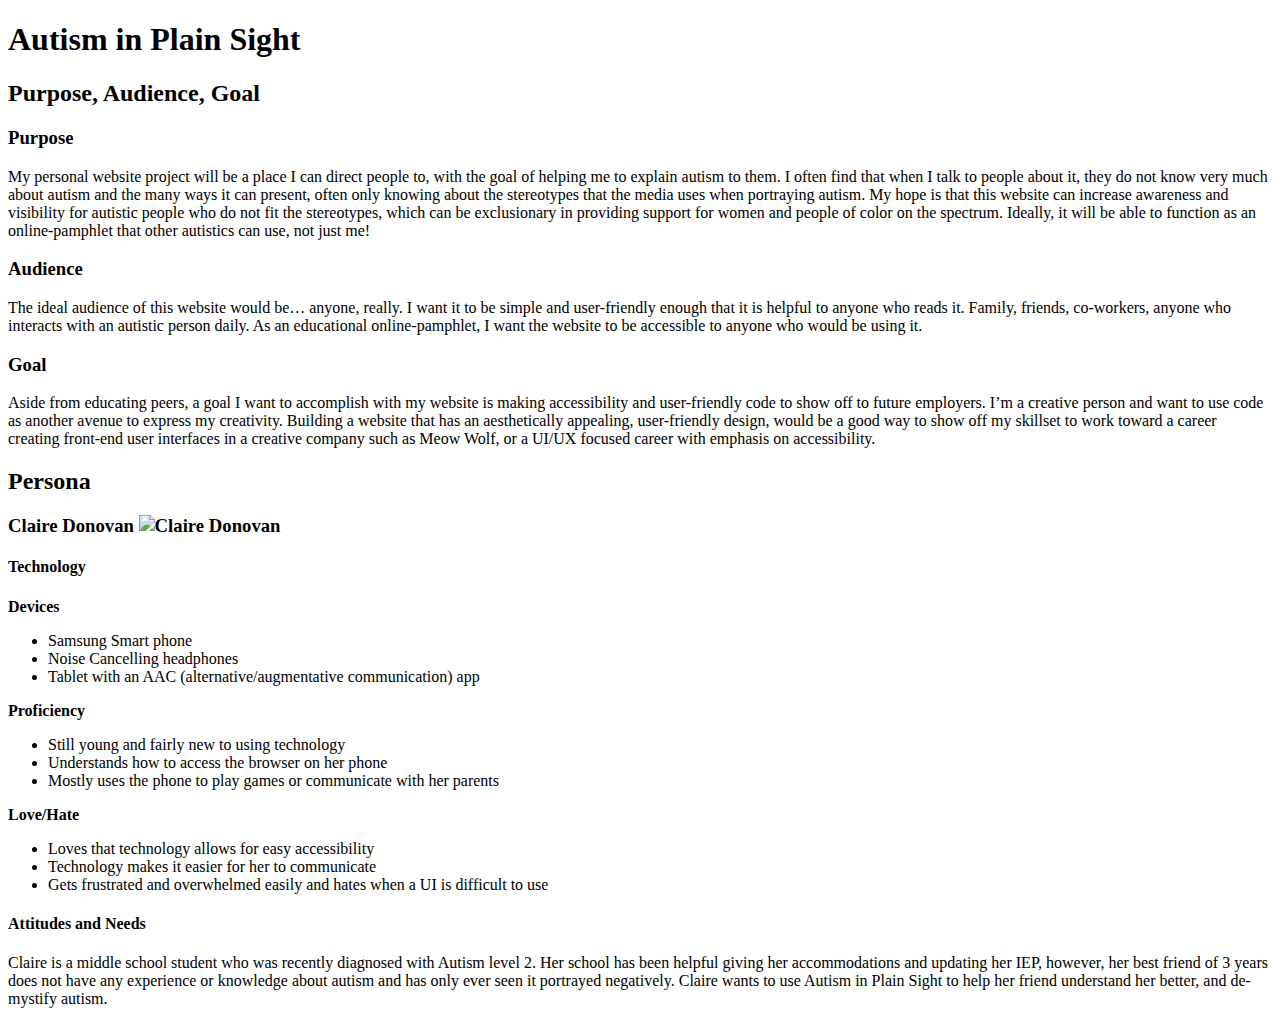
==== public_html/documentation/milestone-1.html @ ba3118aa "Created milestone-1.html Added purpose, audience, goal, and persona" ====
<!doctype html>
<html lang="en">
<head>
    <meta charset="UTF-8">
    <meta name="viewport"
          content="width=device-width, user-scalable=no, initial-scale=1.0, maximum-scale=1.0, minimum-scale=1.0">
    <meta http-equiv="X-UA-Compatible" content="ie=edge">
    <title>Autism in Plain Sight</title>
</head>
<body>
<h1>Autism in Plain Sight</h1>
<h2>Purpose, Audience, Goal</h2>
    <h3>Purpose</h3>
        <p>My personal website project will be a place I can direct people to, with the goal of helping me to explain autism to them. I often find that when I talk to people about it, they do not know very much about autism and the many ways it can present, often only knowing about the stereotypes that the media uses when portraying autism. My hope is that this website can increase awareness and visibility for autistic people who do not fit the stereotypes, which can be exclusionary in providing support for women and people of color on the spectrum. Ideally, it will be able to function as an online-pamphlet that other autistics can use, not just me!</p>
    <h3>Audience</h3>
        <p>The ideal audience of this website would be… anyone, really. I want it to be simple and user-friendly enough that it is helpful to anyone who reads it. Family, friends, co-workers, anyone who interacts with an autistic person daily.  As an educational online-pamphlet, I want the website to be accessible to anyone who would be using it.</p>
    <h3>Goal</h3>
        <p>Aside from educating peers, a goal I want to accomplish with my website is making accessibility and user-friendly code to show off to future employers. I’m a creative person and want to use code as another avenue to express my creativity. Building a website that has an aesthetically appealing, user-friendly design, would be a good way to show off my skillset to work toward a career creating front-end user interfaces in a creative company such as Meow Wolf, or a UI/UX focused career with emphasis on accessibility.</p>
<h2>Persona</h2>
    <h3>Claire Donovan <img src="pexels-antoni-shkraba-5306471.jpg" alt="Claire Donovan">
    </h3>
        <h4>Technology</h4>
                <p><strong>Devices</strong></p>
                    <ul>
                        <li>Samsung Smart phone</li>
                        <li>Noise Cancelling headphones</li>
                        <li>Tablet with an AAC (alternative/augmentative communication) app</li>
                    </ul>
                <p><strong>Proficiency</strong></p>
                    <ul>
                        <li>Still young and fairly new to using technology</li>
                        <li>Understands how to access the browser on her phone</li>
                        <li>Mostly uses the phone to play games or communicate with her parents</li>
                    </ul>
                <p><strong>Love/Hate</strong></p>
                    <ul>
                        <li>Loves that technology allows for easy accessibility</li>
                        <li>Technology makes it easier for her to communicate</li>
                        <li>Gets frustrated and overwhelmed easily and hates when a UI is difficult to use</li>
                    </ul>
        <h4>Attitudes and Needs</h4>
                <p>Claire is a middle school student who was recently diagnosed with Autism level 2. Her school has been helpful giving her accommodations and updating her IEP, however, her best friend of 3 years does not have any experience or knowledge about autism and has only ever seen it portrayed negatively. Claire wants to use Autism in Plain Sight to help her friend understand her better, and de-mystify autism.</p>
</body>
</html>
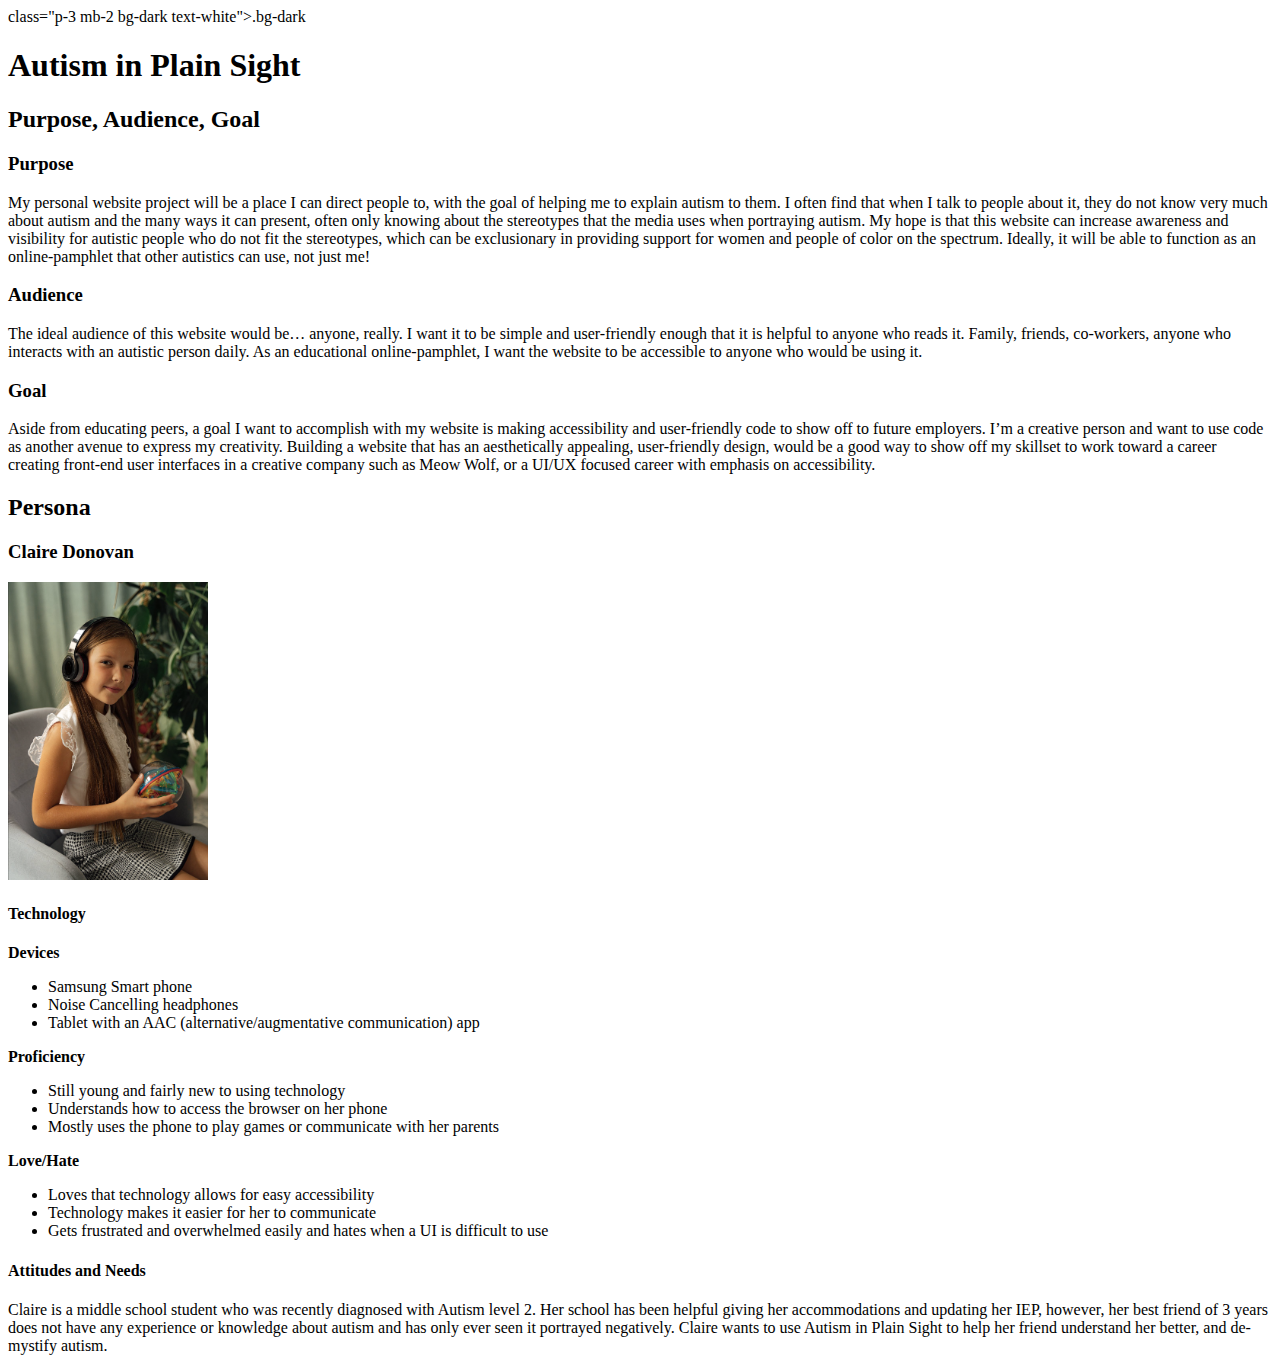
==== commit d1325274: "Created milestone-1.html Added purpose, audience, goal, and persona image" ====
--- a/public_html/documentation/milestone-1.html
+++ b/public_html/documentation/milestone-1.html
@@ -5,9 +5,12 @@
     <meta name="viewport"
           content="width=device-width, user-scalable=no, initial-scale=1.0, maximum-scale=1.0, minimum-scale=1.0">
     <meta http-equiv="X-UA-Compatible" content="ie=edge">
+    <link href="https://cdn.jsdelivr.net/npm/bootstrap@5.3.0-alpha3/dist/css/bootstrap.min.css" rel="stylesheet" integrity="sha384-KK94CHFLLe+nY2dmCWGMq91rCGa5gtU4mk92HdvYe+M/SXH301p5ILy+dN9+nJOZ" crossorigin="anonymous">
     <title>Autism in Plain Sight</title>
+    class="p-3 mb-2 bg-dark text-white">.bg-dark
 </head>
 <body>
+
 <h1>Autism in Plain Sight</h1>
 <h2>Purpose, Audience, Goal</h2>
     <h3>Purpose</h3>
@@ -17,8 +20,8 @@
     <h3>Goal</h3>
         <p>Aside from educating peers, a goal I want to accomplish with my website is making accessibility and user-friendly code to show off to future employers. I’m a creative person and want to use code as another avenue to express my creativity. Building a website that has an aesthetically appealing, user-friendly design, would be a good way to show off my skillset to work toward a career creating front-end user interfaces in a creative company such as Meow Wolf, or a UI/UX focused career with emphasis on accessibility.</p>
 <h2>Persona</h2>
-    <h3>Claire Donovan <img src="pexels-antoni-shkraba-5306471.jpg" alt="Claire Donovan">
-    </h3>
+    <h3>Claire Donovan</h3>
+<img src="../../images/clairedonovanauti.png" alt="Claire Donovan" width="200px" height="298px">
         <h4>Technology</h4>
                 <p><strong>Devices</strong></p>
                     <ul>
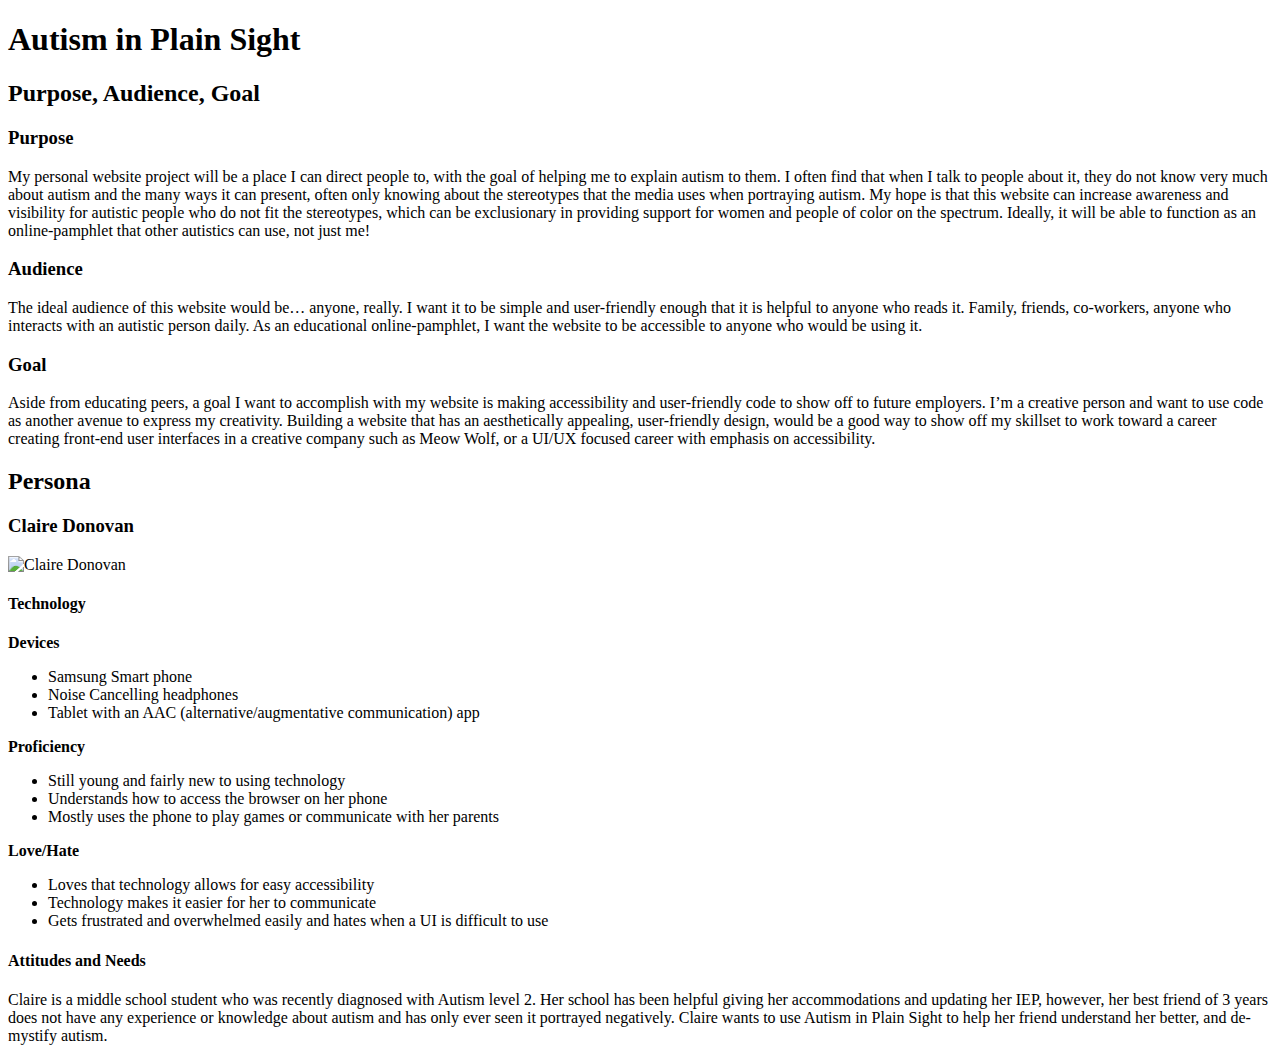
==== commit 52c961c0: "Created milestone-1.html Added purpose, audience, goal, and persona image still won't work BUT, I ch" ====
--- a/public_html/documentation/milestone-1.html
+++ b/public_html/documentation/milestone-1.html
@@ -1,4 +1,4 @@
-<!doctype html>
+<!DOCTYPE html>
 <html lang="en">
 <head>
     <meta charset="UTF-8">
@@ -7,41 +7,39 @@
     <meta http-equiv="X-UA-Compatible" content="ie=edge">
     <link href="https://cdn.jsdelivr.net/npm/bootstrap@5.3.0-alpha3/dist/css/bootstrap.min.css" rel="stylesheet" integrity="sha384-KK94CHFLLe+nY2dmCWGMq91rCGa5gtU4mk92HdvYe+M/SXH301p5ILy+dN9+nJOZ" crossorigin="anonymous">
     <title>Autism in Plain Sight</title>
-    class="p-3 mb-2 bg-dark text-white">.bg-dark
 </head>
-<body>
-
-<h1>Autism in Plain Sight</h1>
-<h2>Purpose, Audience, Goal</h2>
-    <h3>Purpose</h3>
-        <p>My personal website project will be a place I can direct people to, with the goal of helping me to explain autism to them. I often find that when I talk to people about it, they do not know very much about autism and the many ways it can present, often only knowing about the stereotypes that the media uses when portraying autism. My hope is that this website can increase awareness and visibility for autistic people who do not fit the stereotypes, which can be exclusionary in providing support for women and people of color on the spectrum. Ideally, it will be able to function as an online-pamphlet that other autistics can use, not just me!</p>
-    <h3>Audience</h3>
+<body class="p-3 mb-2 bg-dark text-white">
+<h1 class="text-info">Autism in Plain Sight</h1>
+<h2 class="text-info">Purpose, Audience, Goal</h2>
+    <h3 class="text-info">Purpose</h3>
+        <p class="text-info">My personal website project will be a place I can direct people to, with the goal of helping me to explain autism to them. I often find that when I talk to people about it, they do not know very much about autism and the many ways it can present, often only knowing about the stereotypes that the media uses when portraying autism. My hope is that this website can increase awareness and visibility for autistic people who do not fit the stereotypes, which can be exclusionary in providing support for women and people of color on the spectrum. Ideally, it will be able to function as an online-pamphlet that other autistics can use, not just me!</p>
+    <h3 class="text-info">Audience</h3>
         <p>The ideal audience of this website would be… anyone, really. I want it to be simple and user-friendly enough that it is helpful to anyone who reads it. Family, friends, co-workers, anyone who interacts with an autistic person daily.  As an educational online-pamphlet, I want the website to be accessible to anyone who would be using it.</p>
-    <h3>Goal</h3>
+    <h3 class="text-info">Goal</h3>
         <p>Aside from educating peers, a goal I want to accomplish with my website is making accessibility and user-friendly code to show off to future employers. I’m a creative person and want to use code as another avenue to express my creativity. Building a website that has an aesthetically appealing, user-friendly design, would be a good way to show off my skillset to work toward a career creating front-end user interfaces in a creative company such as Meow Wolf, or a UI/UX focused career with emphasis on accessibility.</p>
-<h2>Persona</h2>
-    <h3>Claire Donovan</h3>
-<img src="../../images/clairedonovanauti.png" alt="Claire Donovan" width="200px" height="298px">
-        <h4>Technology</h4>
-                <p><strong>Devices</strong></p>
+<h2 class="text-info">Persona</h2>
+    <h3 class="text-info">Claire Donovan</h3>
+    <img src="../images/clairedonovan.jpg" alt="Claire Donovan">
+        <h4 class="text-info">Technology</h4>
+                <p class="text-info"><strong>Devices</strong></p>
                     <ul>
                         <li>Samsung Smart phone</li>
                         <li>Noise Cancelling headphones</li>
                         <li>Tablet with an AAC (alternative/augmentative communication) app</li>
                     </ul>
-                <p><strong>Proficiency</strong></p>
+                <p class="text-info"><strong>Proficiency</strong></p>
                     <ul>
                         <li>Still young and fairly new to using technology</li>
                         <li>Understands how to access the browser on her phone</li>
                         <li>Mostly uses the phone to play games or communicate with her parents</li>
                     </ul>
-                <p><strong>Love/Hate</strong></p>
+                <p class="text-info"><strong>Love/Hate</strong></p>
                     <ul>
                         <li>Loves that technology allows for easy accessibility</li>
                         <li>Technology makes it easier for her to communicate</li>
                         <li>Gets frustrated and overwhelmed easily and hates when a UI is difficult to use</li>
                     </ul>
-        <h4>Attitudes and Needs</h4>
-                <p>Claire is a middle school student who was recently diagnosed with Autism level 2. Her school has been helpful giving her accommodations and updating her IEP, however, her best friend of 3 years does not have any experience or knowledge about autism and has only ever seen it portrayed negatively. Claire wants to use Autism in Plain Sight to help her friend understand her better, and de-mystify autism.</p>
+        <h4 class="text-info">Attitudes and Needs</h4>
+                <p class="text-info">Claire is a middle school student who was recently diagnosed with Autism level 2. Her school has been helpful giving her accommodations and updating her IEP, however, her best friend of 3 years does not have any experience or knowledge about autism and has only ever seen it portrayed negatively. Claire wants to use Autism in Plain Sight to help her friend understand her better, and de-mystify autism.</p>
 </body>
 </html>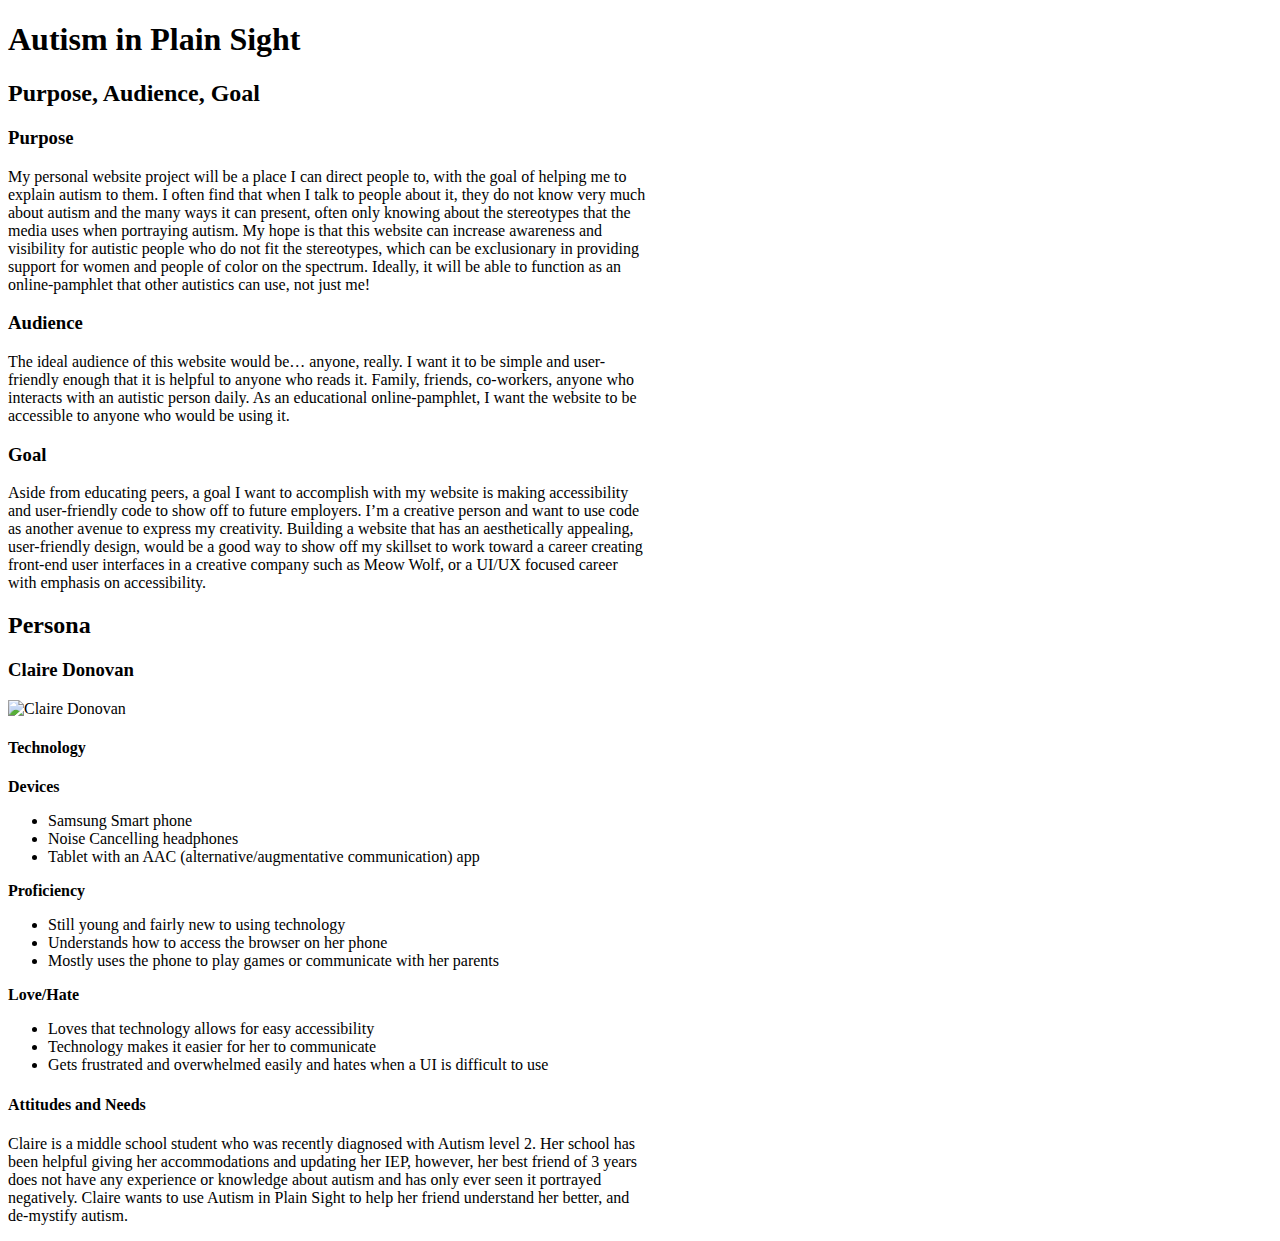
==== commit 946edb6f: "Created milestone-1.html Added purpose, audience, goal, and persona image still won't work BUT, I ch" ====
--- a/public_html/documentation/milestone-1.html
+++ b/public_html/documentation/milestone-1.html
@@ -1,45 +1,44 @@
-<!DOCTYPE html>
+<!doctype html>
 <html lang="en">
 <head>
-    <meta charset="UTF-8">
-    <meta name="viewport"
-          content="width=device-width, user-scalable=no, initial-scale=1.0, maximum-scale=1.0, minimum-scale=1.0">
-    <meta http-equiv="X-UA-Compatible" content="ie=edge">
+    <meta charset="utf-8">
+    <meta name="viewport" content="width=device-width, initial-scale=1">
+    <title>Autism in Plain View</title>
     <link href="https://cdn.jsdelivr.net/npm/bootstrap@5.3.0-alpha3/dist/css/bootstrap.min.css" rel="stylesheet" integrity="sha384-KK94CHFLLe+nY2dmCWGMq91rCGa5gtU4mk92HdvYe+M/SXH301p5ILy+dN9+nJOZ" crossorigin="anonymous">
-    <title>Autism in Plain Sight</title>
 </head>
-<body class="p-3 mb-2 bg-dark text-white">
-<h1 class="text-info">Autism in Plain Sight</h1>
-<h2 class="text-info">Purpose, Audience, Goal</h2>
-    <h3 class="text-info">Purpose</h3>
-        <p class="text-info">My personal website project will be a place I can direct people to, with the goal of helping me to explain autism to them. I often find that when I talk to people about it, they do not know very much about autism and the many ways it can present, often only knowing about the stereotypes that the media uses when portraying autism. My hope is that this website can increase awareness and visibility for autistic people who do not fit the stereotypes, which can be exclusionary in providing support for women and people of color on the spectrum. Ideally, it will be able to function as an online-pamphlet that other autistics can use, not just me!</p>
-    <h3 class="text-info">Audience</h3>
+<script src="https://cdn.jsdelivr.net/npm/bootstrap@5.3.0-alpha3/dist/js/bootstrap.bundle.min.js" integrity="sha384-ENjdO4Dr2bkBIFxQpeoTz1HIcje39Wm4jDKdf19U8gI4ddQ3GYNS7NTKfAdVQSZe" crossorigin="anonymous"></script>
+<body class="p-3 mb-2 bg-dark text-white" style="width: 40rem;">
+<h1 class="text-info bg-dark">Autism in Plain Sight</h1>
+<h2 class="text-info bg-dark">Purpose, Audience, Goal</h2>
+    <h3 class="text-info bg-dark">Purpose</h3>
+        <p>My personal website project will be a place I can direct people to, with the goal of helping me to explain autism to them. I often find that when I talk to people about it, they do not know very much about autism and the many ways it can present, often only knowing about the stereotypes that the media uses when portraying autism. My hope is that this website can increase awareness and visibility for autistic people who do not fit the stereotypes, which can be exclusionary in providing support for women and people of color on the spectrum. Ideally, it will be able to function as an online-pamphlet that other autistics can use, not just me!</p>
+    <h3 class="text-info bg-dark">Audience</h3>
         <p>The ideal audience of this website would be… anyone, really. I want it to be simple and user-friendly enough that it is helpful to anyone who reads it. Family, friends, co-workers, anyone who interacts with an autistic person daily.  As an educational online-pamphlet, I want the website to be accessible to anyone who would be using it.</p>
-    <h3 class="text-info">Goal</h3>
+    <h3 class="text-info bg-dark">Goal</h3>
         <p>Aside from educating peers, a goal I want to accomplish with my website is making accessibility and user-friendly code to show off to future employers. I’m a creative person and want to use code as another avenue to express my creativity. Building a website that has an aesthetically appealing, user-friendly design, would be a good way to show off my skillset to work toward a career creating front-end user interfaces in a creative company such as Meow Wolf, or a UI/UX focused career with emphasis on accessibility.</p>
-<h2 class="text-info">Persona</h2>
-    <h3 class="text-info">Claire Donovan</h3>
+<h2 class="text-info bg-dark">Persona</h2>
+    <h3 class="text-info bg-dark">Claire Donovan</h3>
     <img src="../images/clairedonovan.jpg" alt="Claire Donovan">
-        <h4 class="text-info">Technology</h4>
-                <p class="text-info"><strong>Devices</strong></p>
+        <h4 class="text-info bg-dark">Technology</h4>
+                <p><strong>Devices</strong></p>
                     <ul>
                         <li>Samsung Smart phone</li>
                         <li>Noise Cancelling headphones</li>
                         <li>Tablet with an AAC (alternative/augmentative communication) app</li>
                     </ul>
-                <p class="text-info"><strong>Proficiency</strong></p>
+                <p class="text-info bg-dark"><strong>Proficiency</strong></p>
                     <ul>
                         <li>Still young and fairly new to using technology</li>
                         <li>Understands how to access the browser on her phone</li>
                         <li>Mostly uses the phone to play games or communicate with her parents</li>
                     </ul>
-                <p class="text-info"><strong>Love/Hate</strong></p>
+                <p class="text-info bg-dark"><strong>Love/Hate</strong></p>
                     <ul>
                         <li>Loves that technology allows for easy accessibility</li>
                         <li>Technology makes it easier for her to communicate</li>
                         <li>Gets frustrated and overwhelmed easily and hates when a UI is difficult to use</li>
                     </ul>
-        <h4 class="text-info">Attitudes and Needs</h4>
-                <p class="text-info">Claire is a middle school student who was recently diagnosed with Autism level 2. Her school has been helpful giving her accommodations and updating her IEP, however, her best friend of 3 years does not have any experience or knowledge about autism and has only ever seen it portrayed negatively. Claire wants to use Autism in Plain Sight to help her friend understand her better, and de-mystify autism.</p>
+        <h4 class="text-info bg-dark">Attitudes and Needs</h4>
+                <p>Claire is a middle school student who was recently diagnosed with Autism level 2. Her school has been helpful giving her accommodations and updating her IEP, however, her best friend of 3 years does not have any experience or knowledge about autism and has only ever seen it portrayed negatively. Claire wants to use Autism in Plain Sight to help her friend understand her better, and de-mystify autism.</p>
 </body>
 </html>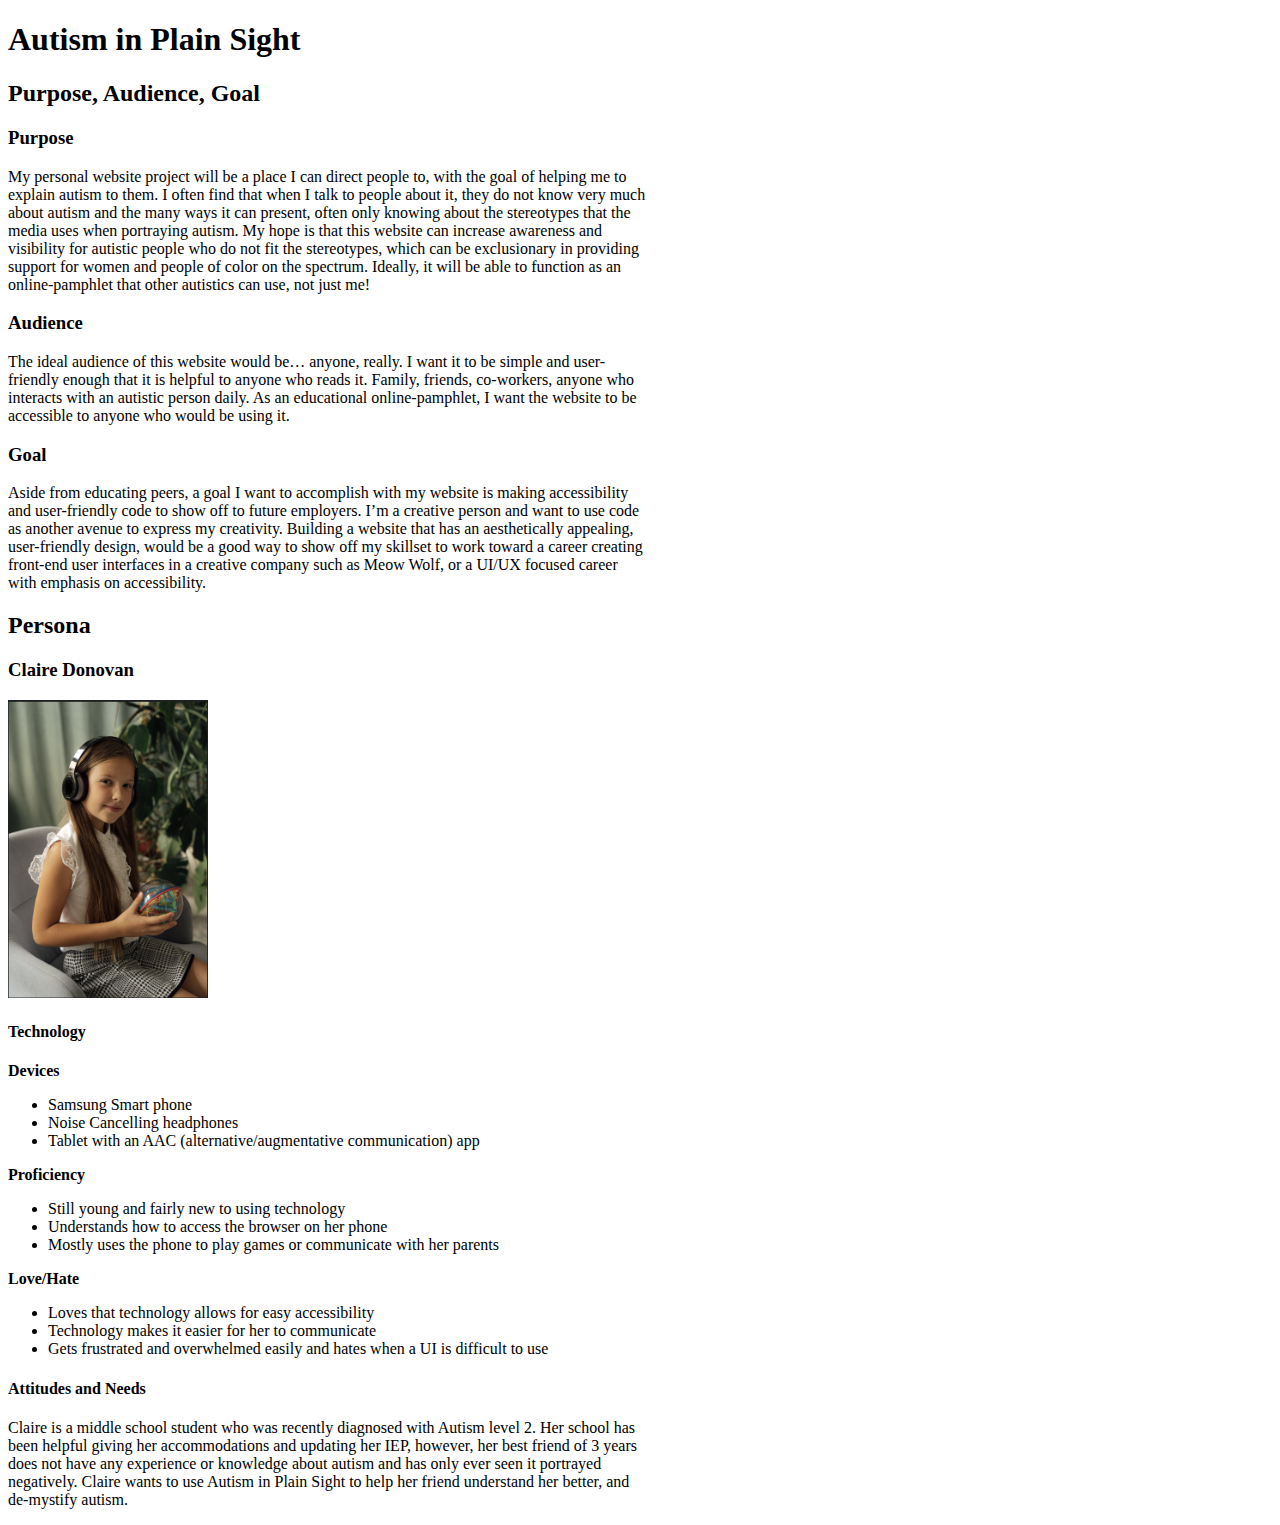
==== commit 1d5a9f07: "Created milestone-1.html Added purpose, audience, goal, and persona image still won't work BUT, I ch" ====
--- a/public_html/documentation/milestone-1.html
+++ b/public_html/documentation/milestone-1.html
@@ -1,9 +1,11 @@
 <!doctype html>
+<!--suppress ALL -->
 <html lang="en">
 <head>
     <meta charset="utf-8">
     <meta name="viewport" content="width=device-width, initial-scale=1">
     <title>Autism in Plain View</title>
+    <!--suppress JSUnresolvedLibraryURL -->
     <link href="https://cdn.jsdelivr.net/npm/bootstrap@5.3.0-alpha3/dist/css/bootstrap.min.css" rel="stylesheet" integrity="sha384-KK94CHFLLe+nY2dmCWGMq91rCGa5gtU4mk92HdvYe+M/SXH301p5ILy+dN9+nJOZ" crossorigin="anonymous">
 </head>
 <script src="https://cdn.jsdelivr.net/npm/bootstrap@5.3.0-alpha3/dist/js/bootstrap.bundle.min.js" integrity="sha384-ENjdO4Dr2bkBIFxQpeoTz1HIcje39Wm4jDKdf19U8gI4ddQ3GYNS7NTKfAdVQSZe" crossorigin="anonymous"></script>
@@ -18,7 +20,7 @@
         <p>Aside from educating peers, a goal I want to accomplish with my website is making accessibility and user-friendly code to show off to future employers. I’m a creative person and want to use code as another avenue to express my creativity. Building a website that has an aesthetically appealing, user-friendly design, would be a good way to show off my skillset to work toward a career creating front-end user interfaces in a creative company such as Meow Wolf, or a UI/UX focused career with emphasis on accessibility.</p>
 <h2 class="text-info bg-dark">Persona</h2>
     <h3 class="text-info bg-dark">Claire Donovan</h3>
-    <img src="../images/clairedonovan.jpg" alt="Claire Donovan">
+    <img src="./images/clairedonovan.jpg" alt="Claire Donovan" width="200" height="298">
         <h4 class="text-info bg-dark">Technology</h4>
                 <p><strong>Devices</strong></p>
                     <ul>
